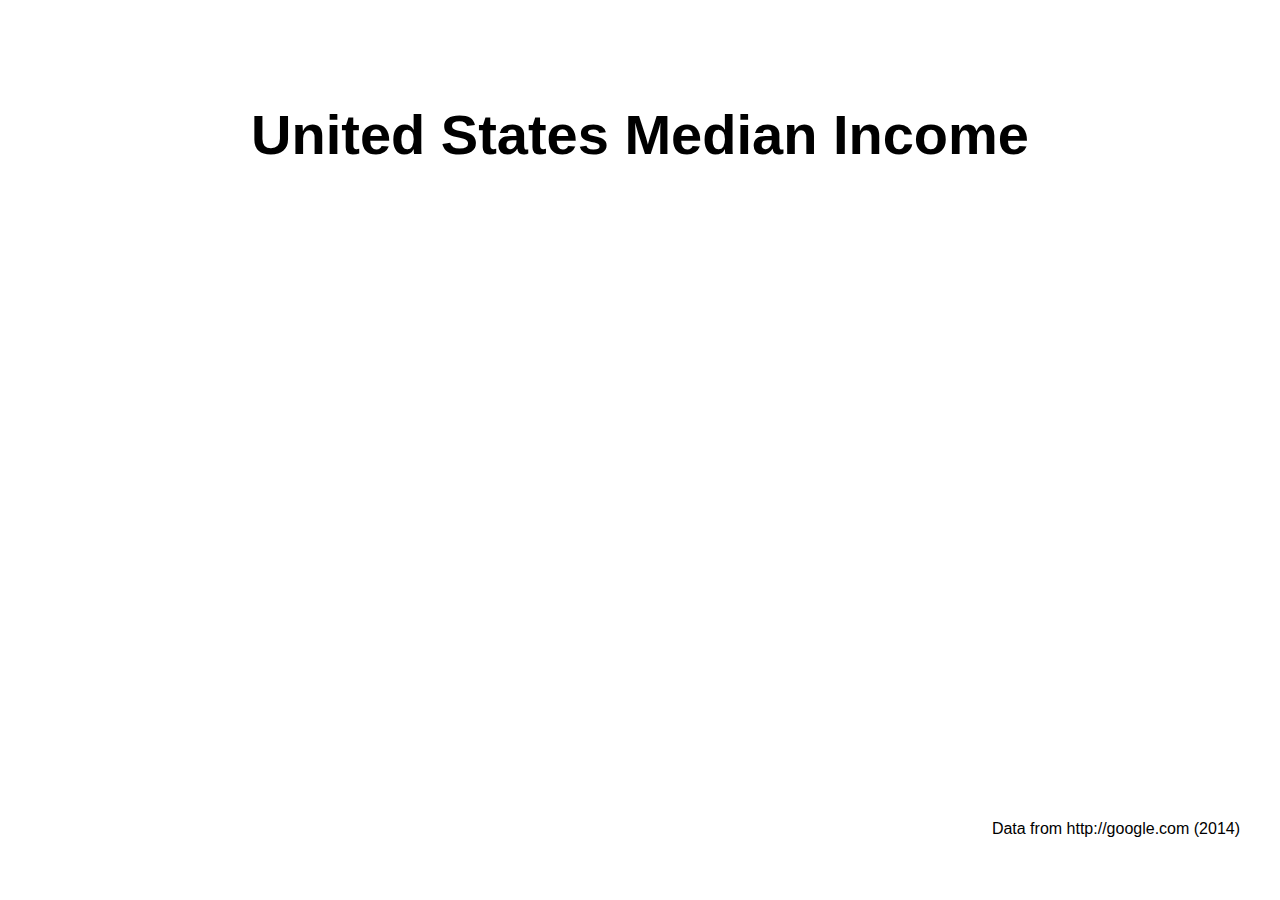
==== choropleth/index.html @ f2adcc24 "Move title and description to appropriate positions" ====
<!DOCTYPE html>
<html>
  <head>
    <meta charset="UTF-8">
    <title>Choropleth</title>
  	<!-- Add your css here... -->
    <link rel="stylesheet" href="css/style.css">
  </head>
  <body>
  <!-- ...your external resources here... -->
<script src='https://d3js.org/d3.v4.min.js'></script>
<script src='https://d3js.org/topojson.v2.min.js'></script>
<script src='https://d3js.org/d3-scale-chromatic.v1.min.js'></script>
  <div id='main'>
    <h1 id='title'>United States Median Income</h1>
    <svg width="960" height="600"></svg>
    <div id='description'>Data from http://google.com (2014)</div>
  </div>
  <script src='js/bundle.js'></script>
  <!-- ...and your local JS here. -->
  <script src="js/index.js"></script>
  </body>
</html>
---- choropleth/css/style.css ----
html, body {
  padding: 0;
  margin: 0;
}

body {
  height: 100vh;
  display: flex;
  justify-content: center;
  font-family: 'Arial';
}

#main {
  width: 1200px;
  display: flex;
  padding-top: 4rem;
  flex-direction: column;
  align-items: center;
}

.counties {
  fill: none;
}

.states {
  fill: none;
  stroke: #fff;
  stroke-linejoin: round;
}

div.tooltip {
  position: absolute;
  padding: 10px;                
  font: 12px sans-serif;        
  background: lightsteelblue;    
  border: 0px;        
  border-radius: 8px;            
  pointer-events: none;            
}

#title {
  font-size: 3.5rem;
}

#description {
  align-self: flex-end;
  margin-top: 1rem;
}
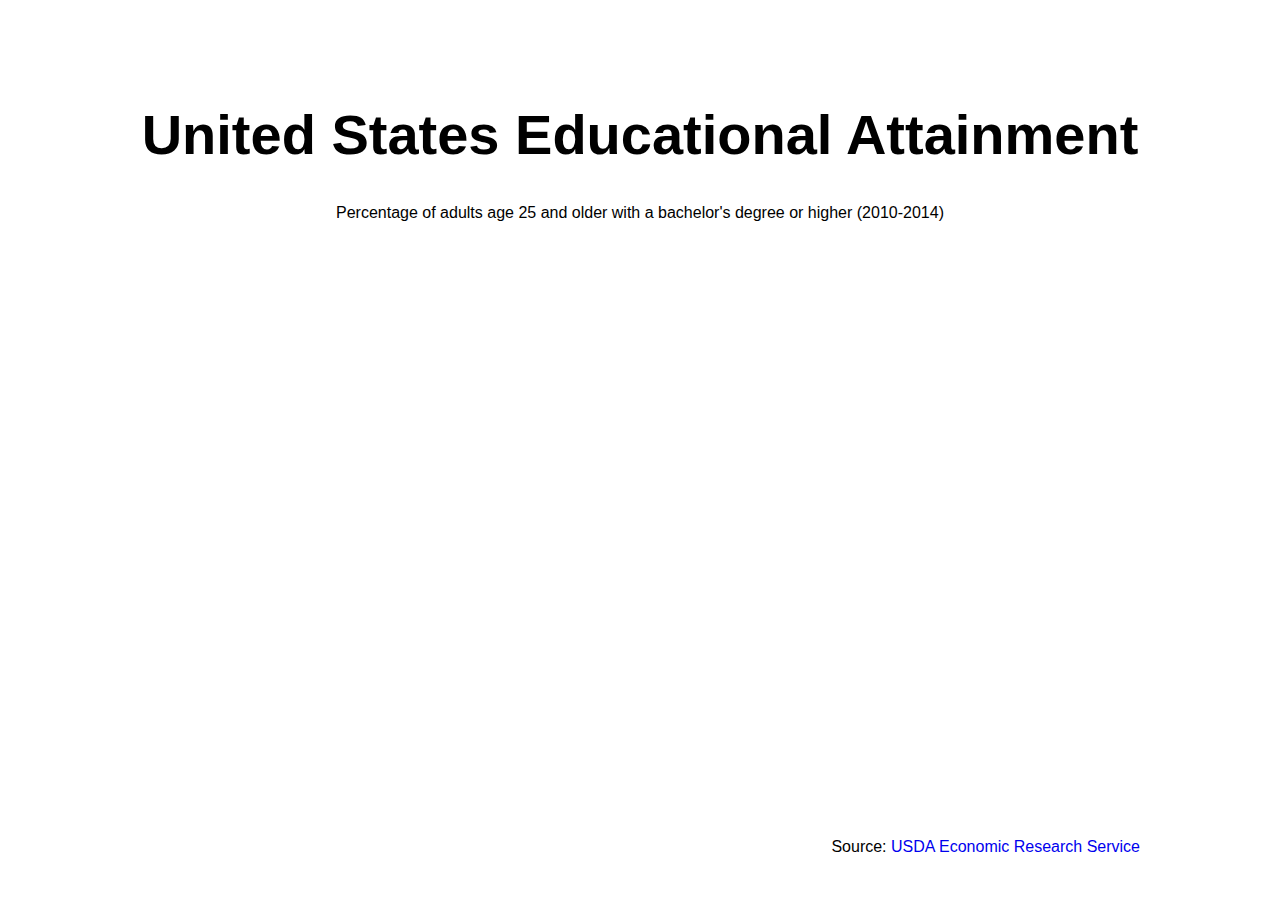
==== commit 532a3937: "Add new data files and improve styles" ====
--- a/choropleth/index.html
+++ b/choropleth/index.html
@@ -12,9 +12,10 @@
 <script src='https://d3js.org/topojson.v2.min.js'></script>
 <script src='https://d3js.org/d3-scale-chromatic.v1.min.js'></script>
   <div id='main'>
-    <h1 id='title'>United States Median Income</h1>
+    <h1 id='title'>United States Educational Attainment</h1>
+    <div id='description'>Percentage of adults age 25 and older with a bachelor's degree or higher (2010-2014)</div>
     <svg width="960" height="600"></svg>
-    <div id='description'>Data from http://google.com (2014)</div>
+    <div id='source'>Source: <a href='https://www.ers.usda.gov/data-products/county-level-data-sets/download-data.aspx'>USDA Economic Research Service</a></div>
   </div>
   <script src='js/bundle.js'></script>
   <!-- ...and your local JS here. -->
--- a/choropleth/css/style.css
+++ b/choropleth/css/style.css
@@ -11,7 +11,7 @@
 }
 
 #main {
-  width: 1200px;
+  width: 1000px;
   display: flex;
   padding-top: 4rem;
   flex-direction: column;
@@ -31,10 +31,11 @@
 div.tooltip {
   position: absolute;
   padding: 10px;                
-  font: 12px sans-serif;        
-  background: lightsteelblue;    
+  font: 12px Arial;        
+  background: rgba(255, 255, 204, 0.9);
+  box-shadow: 1px 1px 10px rgba(128, 128, 128, 0.6);
   border: 0px;        
-  border-radius: 8px;            
+  border-radius: 2px;            
   pointer-events: none;            
 }
 
@@ -43,6 +44,14 @@
 }
 
 #description {
+  text-align: center;
+}
+
+#source {
   align-self: flex-end;
   margin-top: 1rem;
+}
+
+a {
+  text-decoration: none;
 }